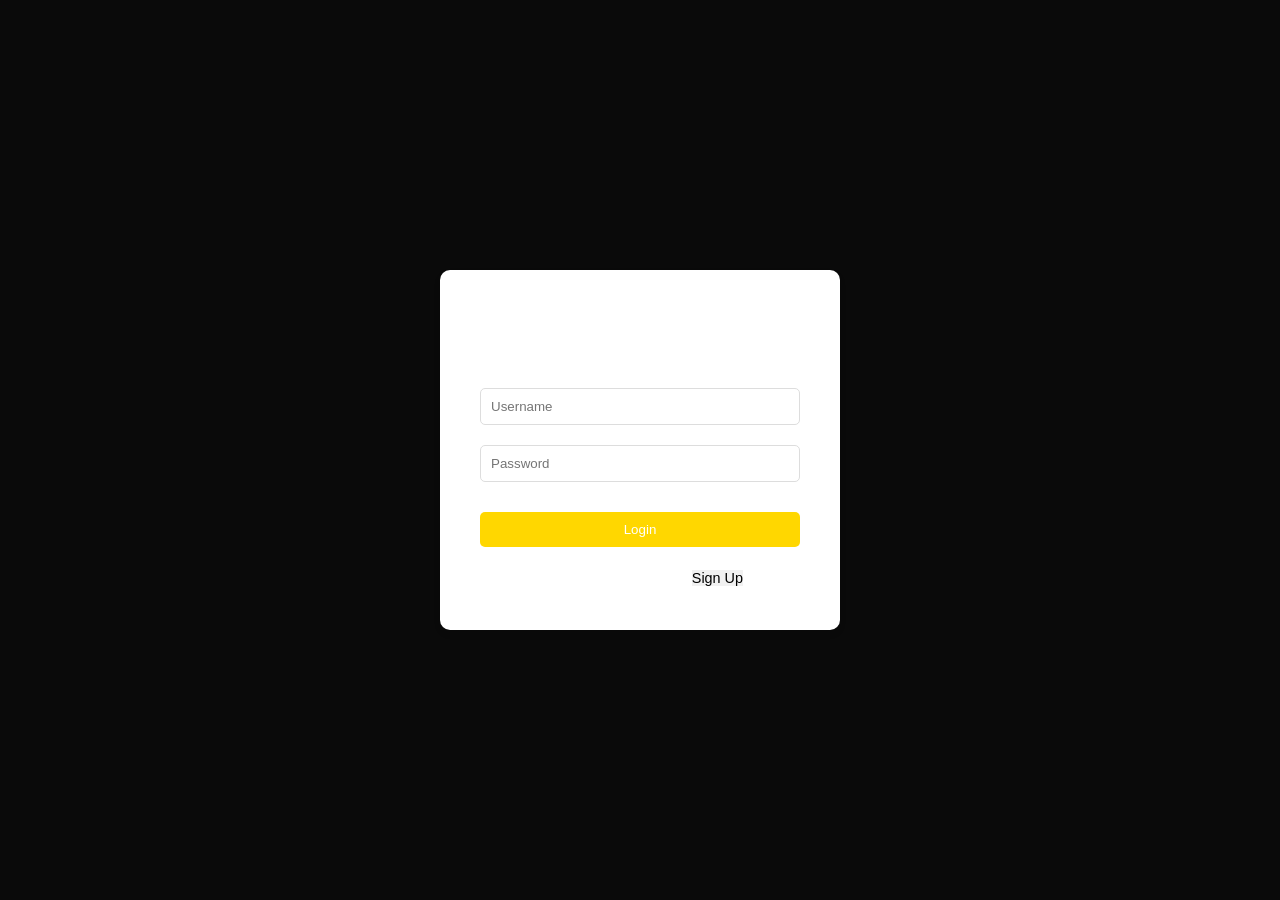
==== login.html @ 1e653602 "Create dedicated login/signup page with authentication flow" ====
<!DOCTYPE html>
<html lang="en">
<head>
    <meta charset="UTF-8">
    <meta name="viewport" content="width=device-width, initial-scale=1.0">
    <title>Login / Signup - Personal Website</title>
    
    <!-- Stylesheets -->
    <link rel="stylesheet" href="assets/css/styles.css">
    <link rel="stylesheet" href="https://cdnjs.cloudflare.com/ajax/libs/font-awesome/5.15.3/css/all.min.css">
    
    <!-- Additional Login Page Styles -->
    <style>
        .login-container {
            display: flex;
            justify-content: center;
            align-items: center;
            min-height: 100vh;
            background-color: var(--neltopia-background);
        }

        .login-wrapper {
            background-color: white;
            border-radius: 10px;
            box-shadow: 0 4px 6px rgba(0, 0, 0, 0.1);
            width: 100%;
            max-width: 400px;
            padding: 40px;
            text-align: center;
        }

        .login-header {
            margin-bottom: 30px;
        }

        .login-form {
            display: flex;
            flex-direction: column;
        }

        .login-form input {
            margin: 10px 0;
            padding: 10px;
            border: 1px solid #ddd;
            border-radius: 5px;
        }

        .login-form button {
            margin-top: 20px;
            padding: 10px;
            background-color: var(--neltopia-accent);
            color: white;
            border: none;
            border-radius: 5px;
            cursor: pointer;
            transition: background-color 0.3s ease;
        }

        .login-form button:hover {
            background-color: #45a049;
        }

        .login-switch {
            margin-top: 20px;
            font-size: 0.9rem;
        }

        .login-switch a {
            color: var(--neltopia-accent);
            text-decoration: none;
        }
    </style>
</head>
<body>
    <div class="login-container">
        <div class="login-wrapper">
            <div class="login-header">
                <h2>Login to Your Account</h2>
            </div>
            
            <form id="loginForm" class="login-form">
                <input type="text" id="username" name="username" placeholder="Username" required>
                <input type="password" id="password" name="password" placeholder="Password" required>
                <button type="submit">Login</button>
            </form>
            
            <div class="login-switch">
                Don't have an account? <a href="#" id="switchToSignup">Sign Up</a>
            </div>
        </div>
    </div>

    <div id="signupModal" style="display:none;">
        <div class="login-wrapper">
            <div class="login-header">
                <h2>Create an Account</h2>
            </div>
            
            <form id="signupForm" class="login-form">
                <input type="text" id="newUsername" name="newUsername" placeholder="Username" required>
                <input type="email" id="newEmail" name="newEmail" placeholder="Email" required>
                <input type="password" id="newPassword" name="newPassword" placeholder="Password" required>
                <input type="password" id="confirmPassword" name="confirmPassword" placeholder="Confirm Password" required>
                <button type="submit">Sign Up</button>
            </form>
            
            <div class="login-switch">
                Already have an account? <a href="#" id="switchToLogin">Login</a>
            </div>
        </div>
    </div>

    <script src="assets/js/login-page.js"></script>
</body>
</html>
---- assets/css/styles.css ----
/* Base styles and variables */
:root {
    --neltopia-primary: #1a2a3a;
    --neltopia-secondary: #1e4d2b;
    --neltopia-accent: #ffd700;
    --sporelle-primary: #2b2b2b;
    --sporelle-secondary: #8b0000;
    --sporelle-accent: #4169e1;
    --text-primary: #2c3e50;
    --text-secondary: #666;
    --background: #0a0a0a;
    --text-light: #ffffff;
    --text-dark: #333333;
    --nav-height: 70px;
    --max-width: 1400px;
}

/* Reset and base styles */
* {
    margin: 0;
    padding: 0;
    box-sizing: border-box;
}

body {
    font-family: 'Open Sans', sans-serif;
    line-height: 1.6;
    color: var(--text-light);
    background-color: var(--background);
    overflow-x: hidden;
}

h1, h2, h3, h4, h5, h6 {
    font-family: 'Playfair Display', serif;
}

/* Hero Tagline */
.hero-tagline {
    background: var(--background);
    text-align: center;
    padding: 2rem 1rem;
    position: relative;
    z-index: 10;
}

.tagline-content {
    display: flex;
    align-items: center;
    justify-content: center;
    gap: 2rem;
    max-width: var(--max-width);
    margin: 0 auto;
}

.tagline-decoration {
    flex: 1;
    height: 2px;
    background: linear-gradient(to var(--direction, right), 
        transparent, 
        var(--neltopia-accent) 20%, 
        var(--sporelle-accent) 80%, 
        transparent
    );
    max-width: 200px;
    opacity: 0.6;
}

.tagline-decoration.left {
    --direction: right;
}

.tagline-decoration.right {
    --direction: left;
}

.hero-tagline h1 {
    font-size: 3rem;
    text-shadow: 2px 2px 4px rgba(0, 0, 0, 0.5);
    background: linear-gradient(
        45deg,
        var(--neltopia-accent) 0%,
        var(--sporelle-accent) 50%,
        var(--neltopia-accent) 100%
    );
    background-size: 200% 200%;
    -webkit-background-clip: text;
    -webkit-text-fill-color: transparent;
    animation: gradientFlow 8s ease infinite;
    margin: 0;
    white-space: nowrap;
}

/* Animations */
@keyframes gradientFlow {
    0% {
        background-position: 0% 50%;
    }
    50% {
        background-position: 100% 50%;
    }
    100% {
        background-position: 0% 50%;
    }
}

@keyframes float {
    0%, 100% {
        transform: translateY(0);
    }
    50% {
        transform: translateY(-10px);
    }
}

@keyframes fadeInUp {
    to {
        opacity: 1;
        transform: translateY(0);
    }
}

@keyframes portalExpand {
    0% {
        transform: scale(1);
        opacity: 1;
    }
    50% {
        transform: scale(1.2);
        opacity: 0.7;
    }
    100% {
        transform: scale(50);
        opacity: 0;
    }
}

@keyframes portalGlow {
    0%, 100% {
        box-shadow: 0 0 10px rgba(255, 215, 0, 0.5), 
                    0 0 20px rgba(30, 144, 255, 0.5);
    }
    50% {
        box-shadow: 0 0 20px rgba(255, 215, 0, 0.8), 
                    0 0 40px rgba(30, 144, 255, 0.8);
    }
}

/* Navigation */
.main-nav {
    position: sticky;
    top: 0;
    background: rgba(10, 10, 10, 0.95);
    backdrop-filter: blur(10px);
    border-bottom: 1px solid rgba(255, 255, 255, 0.1);
    z-index: 1000;
    height: var(--nav-height);
}

.nav-content {
    display: flex;
    justify-content: space-between;
    align-items: center;
    height: 100%;
    max-width: var(--max-width);
    margin: 0 auto;
    padding: 0 2rem;
}

.logo {
    display: flex;
    align-items: center;
    gap: 1rem;
    font-size: 1.5rem;
    font-weight: 700;
    color: var(--text-light);
}

.logo-icon {
    color: var(--neltopia-accent);
}

.nav-links {
    display: flex;
    gap: 2rem;
    list-style: none;
}

.nav-links a {
    text-decoration: none;
    color: var(--text-light);
    font-weight: 600;
    transition: all 0.3s ease;
    position: relative;
}

.nav-links a::after {
    content: '';
    position: absolute;
    width: 0;
    height: 2px;
    bottom: -4px;
    left: 50%;
    background: linear-gradient(to right, var(--neltopia-accent), var(--sporelle-accent));
    transition: all 0.3s ease;
    transform: translateX(-50%);
}

.nav-links a:hover::after {
    width: 100%;
}

/* Hero Section */
.hero {
    min-height: calc(100vh - var(--nav-height));
    position: relative;
    overflow: hidden;
    background: var(--background);
}

.background-overlay {
    position: absolute;
    top: 0;
    left: 0;
    right: 0;
    bottom: 0;
    background: 
        radial-gradient(circle at 20% 50%, rgba(26, 42, 58, 0.15) 0%, transparent 50%),
        radial-gradient(circle at 80% 50%, rgba(43, 43, 43, 0.15) 0%, transparent 50%);
    pointer-events: none;
}

.split-container {
    display: flex;
    height: 100%;
    position: relative;
}

.split {
    flex: 1;
    display: flex;
    align-items: center;
    justify-content: center;
    padding: 3rem;
    transition: all 0.7s ease-in-out;
    position: relative;
}

.split::before {
    content: '';
    position: absolute;
    top: 0;
    left: 0;
    right: 0;
    bottom: 0;
    background: linear-gradient(135deg, 
        rgba(0, 0, 0, 0.4) 0%,
        transparent 100%
    );
    opacity: 0.8;
    transition: opacity 0.5s ease;
}

.split:hover::before {
    opacity: 0;
}

.split.left {
    background: var(--neltopia-primary);
}

.split.right {
    background: var(--sporelle-primary);
}

.book-preview {
    position: relative;
    text-align: center;
    color: var(--text-light);
    max-width: 500px;
    padding: 3rem;
    background: rgba(0, 0, 0, 0.2);
    border-radius: 20px;
    backdrop-filter: blur(10px);
    border: 1px solid rgba(255, 255, 255, 0.1);
    transform: translateY(20px);
    opacity: 0;
    animation: fadeInUp 0.8s ease forwards;
    transition: transform 0.3s ease, box-shadow 0.3s ease;
}

.book-preview:hover {
    transform: translateY(-5px);
    box-shadow: 0 10px 30px rgba(0, 0, 0, 0.3);
}

.book-icon {
    font-size: 2.5rem;
    margin-bottom: 1.5rem;
    color: var(--neltopia-accent);
    animation: float 3s ease-in-out infinite;
}

.split.right .book-icon {
    color: var(--sporelle-accent);
}

.book-preview h2 {
    font-size: 2.5rem;
    margin-bottom: 1rem;
    text-shadow: 2px 2px 4px rgba(0, 0, 0, 0.5);
}

.book-preview p {
    font-size: 1.1rem;
    margin-bottom: 2rem;
    opacity: 0.9;
    line-height: 1.8;
}

.explore-btn {
    display: inline-flex;
    align-items: center;
    gap: 1rem;
    background: transparent;
    border: 2px solid var(--text-light);
    color: var(--text-light);
    padding: 1rem 2rem;
    font-size: 1.1rem;
    cursor: pointer;
    transition: all 0.4s cubic-bezier(0.4, 0, 0.2, 1);
    border-radius: 50px;
    position: relative;
    overflow: hidden;
}

.explore-btn::before {
    content: '';
    position: absolute;
    top: 0;
    left: 0;
    width: 100%;
    height: 100%;
    background: linear-gradient(45deg, 
        rgba(255, 255, 255, 0.1),
        rgba(255, 255, 255, 0)
    );
    transform: translateX(-100%) rotate(45deg);
    transition: transform 0.6s cubic-bezier(0.4, 0, 0.2, 1);
}

.explore-btn:hover::before {
    transform: translateX(100%) rotate(45deg);
}

.split.left .explore-btn:hover {
    background: var(--neltopia-accent);
    border-color: var(--neltopia-accent);
    color: var(--text-dark);
    transform: translateY(-2px);
    box-shadow: 0 4px 20px rgba(255, 215, 0, 0.4);
}

.split.right .explore-btn:hover {
    background: var(--sporelle-accent);
    border-color: var(--sporelle-accent);
    color: var(--text-light);
    transform: translateY(-2px);
    box-shadow: 0 4px 20px rgba(65, 105, 225, 0.4);
}

.btn-icon {
    transition: transform 0.3s cubic-bezier(0.4, 0, 0.2, 1);
}

.explore-btn:hover .btn-icon {
    transform: translateX(5px);
}

.portal-btn {
    position: relative;
    overflow: hidden;
    transition: all 0.5s ease;
    will-change: transform;
}

.portal-btn::before {
    content: '';
    position: absolute;
    top: 50%;
    left: 50%;
    transform: translate(-50%, -50%);
    width: 0;
    height: 0;
    background: radial-gradient(
        circle at center, 
        rgba(255, 215, 0, 0.3) 0%, 
        rgba(30, 144, 255, 0.3) 100%
    );
    border-radius: 50%;
    opacity: 0;
    transition: all 0.5s ease;
    z-index: -1;
}

.portal-btn:hover::before {
    width: 300%;
    height: 300%;
    opacity: 1;
}

.portal-btn:active {
    animation: portalGlow 0.3s infinite alternate;
}

.portal-btn.portal-activated {
    animation: portalExpand 1s forwards;
}

/* Team Section */
.team-section {
    padding: 80px 0;
    background: var(--background);
}

.team-grid {
    display: grid;
    grid-template-columns: repeat(auto-fit, minmax(300px, 1fr));
    gap: 40px;
    margin-top: 40px;
}

.team-member {
    background: rgba(255, 255, 255, 0.05);
    border-radius: 10px;
    overflow: hidden;
    box-shadow: 0 4px 6px rgba(0, 0, 0, 0.2);
    transition: transform 0.3s ease;
}

.team-member:hover {
    transform: translateY(-5px);
}

.member-image {
    width: 100%;
    height: 300px;
    overflow: hidden;
}

.member-image img {
    width: 100%;
    height: 100%;
    object-fit: cover;
}

.member-info {
    padding: 20px;
    text-align: center;
}

.member-info h3 {
    color: var(--text-light);
    font-size: 1.5rem;
    margin-bottom: 0.5rem;
}

.member-info .role {
    color: var(--neltopia-accent);
    font-style: italic;
    margin: 10px 0;
}

.member-info .description {
    color: var(--text-light);
    opacity: 0.8;
}

/* Book Sections */
.book-section {
    min-height: 100vh;
    padding: 6rem 2rem;
    display: flex;
    align-items: center;
    justify-content: center;
}

#neltopia {
    background: linear-gradient(to bottom, var(--neltopia-primary), var(--neltopia-secondary));
}

#sporelle {
    background: linear-gradient(to bottom, var(--sporelle-primary), var(--sporelle-secondary));
}

.book-content {
    max-width: 1200px;
    margin: 0 auto;
}

.book-details {
    display: grid;
    grid-template-columns: 2fr 1fr;
    gap: 2rem;
    margin-top: 2rem;
}

.themes ul {
    list-style: none;
    display: flex;
    flex-wrap: wrap;
    gap: 1rem;
}

.themes li {
    background: rgba(255, 255, 255, 0.1);
    padding: 0.5rem 1rem;
    border-radius: 20px;
}

.pre-order-btn {
    background: var(--neltopia-accent);
    color: var(--text-dark);
    border: none;
    padding: 1rem 2rem;
    font-size: 1.1rem;
    cursor: pointer;
    transition: transform 0.3s ease;
    grid-column: 1 / -1;
    justify-self: center;
}

.pre-order-btn:hover {
    transform: translateY(-3px);
}

/* About Section */
.about-section {
    background: var(--background);
    padding: 6rem 2rem;
}

.author-content {
    display: grid;
    grid-template-columns: 1fr 1fr;
    gap: 2rem;
}

/* Contact Section */
.contact-section {
    background: linear-gradient(45deg, var(--neltopia-primary), var(--sporelle-primary));
    color: var(--text-light);
    padding: 80px 0;
}

.contact-content {
    display: grid;
    grid-template-columns: 1fr 1fr;
    gap: 40px;
}

.contact-form input,
.contact-form textarea,
.newsletter-signup input {
    width: 100%;
    padding: 12px;
    margin-bottom: 20px;
    border: none;
    border-radius: 5px;
    background: rgba(255,255,255,0.1);
    color: var(--text-light);
}

.contact-form textarea {
    height: 150px;
    resize: vertical;
}

.contact-form button,
.newsletter-signup button {
    padding: 12px 24px;
    background: white;
    color: var(--text-primary);
    border: none;
    border-radius: 5px;
    cursor: pointer;
    transition: transform 0.3s ease;
}

.contact-form button:hover,
.newsletter-signup button:hover {
    transform: translateY(-2px);
}

/* Footer */
footer {
    background: var(--text-primary);
    color: white;
    padding: 40px 0;
    text-align: center;
}

.social-links {
    margin-bottom: 20px;
}

.social-links a {
    color: white;
    font-size: 1.5rem;
    margin: 0 10px;
    transition: color 0.3s ease;
}

.social-links a:hover {
    color: var(--neltopia-accent);
}

/* Login/Signup Modal Styles */
.modal {
    display: none;
    position: fixed;
    z-index: 1000;
    left: 0;
    top: 0;
    width: 100%;
    height: 100%;
    overflow: auto;
    background-color: rgba(0,0,0,0.4);
}

.modal-content {
    background-color: #fefefe;
    margin: 15% auto;
    padding: 20px;
    border: 1px solid #888;
    width: 80%;
    max-width: 500px;
    border-radius: 10px;
}

.close {
    color: #aaa;
    float: right;
    font-size: 28px;
    font-weight: bold;
    cursor: pointer;
}

.close:hover,
.close:focus {
    color: black;
    text-decoration: none;
    cursor: pointer;
}

#authForm {
    display: flex;
    flex-direction: column;
}

#loginForm, #signupForm {
    display: flex;
    flex-direction: column;
}

#loginForm input, 
#signupForm input {
    margin: 10px 0;
    padding: 10px;
    border: 1px solid #ddd;
    border-radius: 5px;
}

.auth-buttons {
    display: flex;
    justify-content: space-between;
    margin-top: 15px;
}

.auth-buttons button {
    padding: 10px 15px;
    border: none;
    border-radius: 5px;
    cursor: pointer;
}

#loginBtn, #signupBtn {
    background-color: #4CAF50;
    color: white;
}

#switchToSignup, #switchToLogin {
    background-color: #f1f1f1;
    color: black;
}

/* Authentication Icons */
.auth-icons {
    display: flex;
    align-items: center;
    gap: 15px;
}

.auth-icon {
    color: var(--neltopia-text);
    text-decoration: none;
    font-size: 1.5rem;
    transition: color 0.3s ease;
}

.auth-icon:hover {
    color: var(--neltopia-accent);
}

.auth-icon i {
    cursor: pointer;
}

/* Responsive Design */
@media (min-width: 1400px) {
    .book-preview {
        padding: 4rem;
    }
    
    .book-preview h2 {
        font-size: 3rem;
    }
    
    .hero-tagline h1 {
        font-size: 3.5rem;
    }
}

@media (max-width: 1200px) {
    .hero-tagline h1 {
        font-size: 2.5rem;
    }
    
    .tagline-decoration {
        max-width: 150px;
    }
    
    .book-preview {
        padding: 2.5rem;
    }
    
    .book-preview h2 {
        font-size: 2.2rem;
    }
    
    .book-icon {
        font-size: 2rem;
    }
}

@media (max-width: 991px) {
    .split-container {
        flex-direction: column;
    }
    
    .split {
        height: 50vh;
        min-height: 500px;
    }
    
    .book-preview {
        max-width: 600px;
        width: 90%;
    }
    
    .tagline-content {
        flex-direction: column;
        gap: 1rem;
    }
    
    .tagline-decoration {
        max-width: 200px;
    }
}

@media (max-width: 768px) {
    .hero-tagline {
        padding: 1.5rem 1rem;
    }
    
    .hero-tagline h1 {
        font-size: 2rem;
    }
    
    .nav-content {
        padding: 0 1rem;
    }
    
    .logo {
        font-size: 1.2rem;
    }
    
    .nav-links {
        display: none;
        position: absolute;
        top: var(--nav-height);
        left: 0;
        right: 0;
        background: rgba(10, 10, 10, 0.95);
        backdrop-filter: blur(10px);
        padding: 1rem;
        flex-direction: column;
        align-items: center;
        gap: 1rem;
        border-bottom: 1px solid rgba(255, 255, 255, 0.1);
    }
    
    .nav-links.active {
        display: flex;
        animation: slideDown 0.3s ease-out forwards;
    }
    
    @keyframes slideDown {
        from {
            opacity: 0;
            transform: translateY(-10px);
        }
        to {
            opacity: 1;
            transform: translateY(0);
        }
    }
    
    .mobile-menu-btn {
        display: block;
        cursor: pointer;
        background: none;
        border: none;
        padding: 10px;
    }
    
    .mobile-menu-btn span {
        display: block;
        width: 25px;
        height: 2px;
        background: var(--text-light);
        margin: 5px 0;
        transition: 0.3s;
    }
    
    .mobile-menu-btn.active span:nth-child(1) {
        transform: rotate(45deg) translate(5px, 5px);
    }
    
    .mobile-menu-btn.active span:nth-child(2) {
        opacity: 0;
    }
    
    .mobile-menu-btn.active span:nth-child(3) {
        transform: rotate(-45deg) translate(7px, -6px);
    }
    
    .split {
        height: 60vh;
        min-height: 400px;
        padding: 2rem 1rem;
    }
    
    .book-preview {
        padding: 2rem;
    }
    
    .book-preview h2 {
        font-size: 2rem;
    }
    
    .book-preview p {
        font-size: 1rem;
    }
}

@media (max-width: 576px) {
    .hero-tagline h1 {
        font-size: 1.6rem;
    }
    
    .tagline-decoration {
        max-width: 100px;
    }
    
    .split {
        height: 70vh;
        min-height: 350px;
    }
    
    .book-preview {
        padding: 1.5rem;
    }
    
    .book-preview h2 {
        font-size: 1.8rem;
    }
    
    .book-icon {
        font-size: 1.8rem;
        margin-bottom: 1rem;
    }
    
    .explore-btn {
        padding: 0.8rem 1.5rem;
        font-size: 1rem;
    }
}

@media (max-height: 600px) {
    .split {
        height: auto;
        min-height: 100vh;
    }
    
    .book-preview {
        padding: 2rem;
    }
}

/* Mobile Responsiveness */
@media screen and (max-width: 768px) {
    :root {
        --nav-height: 60px;
    }

    /* Navigation */
    .main-nav {
        position: fixed;
        width: 100%;
        z-index: 1000;
    }

    .nav-content {
        padding: 0 1rem;
    }

    .nav-links {
        display: none;
        position: fixed;
        top: var(--nav-height);
        left: 0;
        width: 100%;
        background: rgba(10, 10, 10, 0.95);
        flex-direction: column;
        align-items: center;
        padding: 1rem 0;
        box-shadow: 0 2px 5px rgba(0,0,0,0.2);
    }

    .nav-links.active {
        display: flex;
    }

    .mobile-menu-btn {
        display: flex;
        flex-direction: column;
        justify-content: center;
        align-items: center;
        width: 40px;
        height: 40px;
        background: transparent;
        border: none;
        cursor: pointer;
    }

    .mobile-menu-btn span {
        width: 25px;
        height: 3px;
        background-color: var(--text-light);
        margin: 3px 0;
        transition: all 0.3s ease;
    }

    .mobile-menu-btn.active span:nth-child(1) {
        transform: rotate(-45deg) translate(-5px, 6px);
    }

    .mobile-menu-btn.active span:nth-child(2) {
        opacity: 0;
    }

    .mobile-menu-btn.active span:nth-child(3) {
        transform: rotate(45deg) translate(-5px, -6px);
    }

    /* Hero and Book Sections */
    .hero, .book-hero {
        padding: 1rem;
    }

    .split-container {
        flex-direction: column;
    }

    .split {
        width: 100%;
        margin-bottom: 2rem;
    }

    .book-preview {
        max-width: 100%;
    }

    .hero-tagline h1 {
        font-size: 2rem;
    }

    .tagline {
        font-size: 1rem;
    }

    .book-description p {
        font-size: 0.9rem;
    }

    /* Team Section */
    .team-grid {
        grid-template-columns: 1fr;
    }

    /* Sections with Grid or Flex Layouts */
    .story-content,
    .characters-section .character-cards,
    .world-features {
        flex-direction: column;
    }

    .story-text, 
    .story-quote,
    .character-card,
    .world-feature {
        width: 100%;
        margin-bottom: 1rem;
    }

    /* Typography Adjustments */
    h1 {
        font-size: 2.5rem;
    }

    h2 {
        font-size: 2rem;
    }

    /* Buttons */
    .explore-btn, 
    .pre-order-btn {
        width: 100%;
        padding: 12px;
        font-size: 1rem;
    }

    /* Animations and Interactions */
    .portal-btn::before {
        width: 200%;
        height: 200%;
    }
}

/* Very Small Screens */
@media screen and (max-width: 480px) {
    .hero-tagline h1 {
        font-size: 1.8rem;
    }

    .tagline {
        font-size: 0.9rem;
    }

    .book-description p {
        font-size: 0.8rem;
    }

    h1 {
        font-size: 2rem;
    }

    h2 {
        font-size: 1.6rem;
    }
}
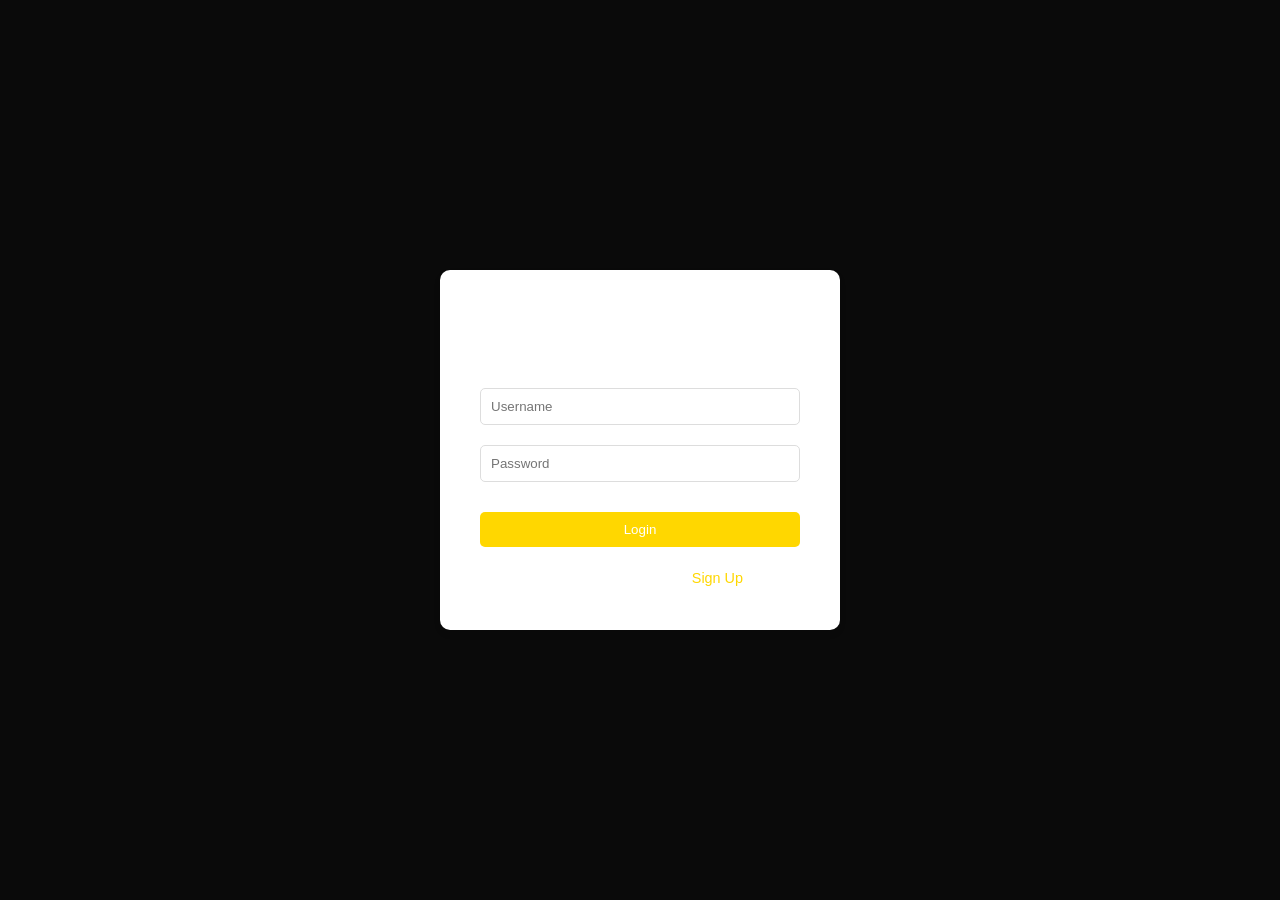
==== commit 6f4152e3: "Create comprehensive signup page with detailed user registration" ====
--- a/login.html
+++ b/login.html
@@ -85,7 +85,7 @@
             </form>
             
             <div class="login-switch">
-                Don't have an account? <a href="#" id="switchToSignup">Sign Up</a>
+                Don't have an account? <a href="signup.html">Sign Up</a>
             </div>
         </div>
     </div>
